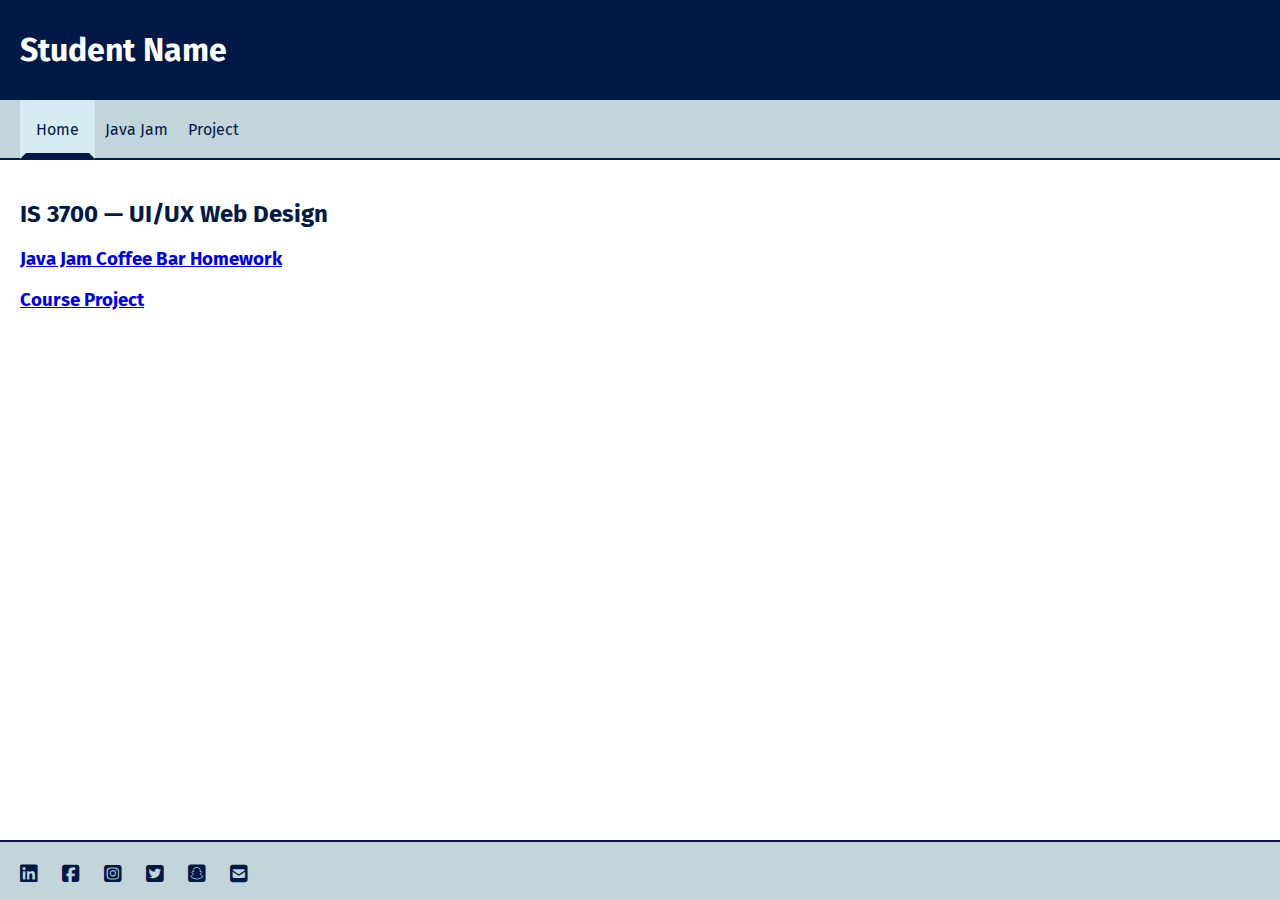
==== index.html @ 7b10f2f8 "Initial setup" ====
<!DOCTYPE html>
<html lang="en">

<head>
    <meta charset="UTF-8">
    <meta http-equiv="X-UA-Compatible" content="IE=edge">
    <meta name="viewport" content="width=device-width, initial-scale=1.0">
    <title>Student Name</title>
    <link href="main.css" rel="stylesheet" type="text/css" />
    <link rel="stylesheet" href="https://cdnjs.cloudflare.com/ajax/libs/font-awesome/6.2.0/css/all.min.css">
    <link rel="preconnect" href="https://fonts.googleapis.com">
    <link rel="preconnect" href="https://fonts.gstatic.com" crossorigin>
    <link href="https://fonts.googleapis.com/css2?family=Fira+Sans:wght@500&display=swap" rel="stylesheet">
    <link rel="icon" href="https://www.usu.edu/favicon.ico" type="image/x-icon">
</head>

<body>
    <header id="pageHeader">
        <!-- <a href="index.html"><img id="mainLogo" src="logo.png" alt="Logo" /></a> -->
        <h1>Student Name</h1>
    </header>

    <nav id="mainNav">
        <ul>
            <li class="current"><a href="index.html">Home</a></li>
            <li><a href="javajam/index.html">Java Jam</a></li>
            <li><a href="project/index.html">Project</a></li>
            <!-- Add more navigation items as needed- possibly projects from different courses -->
        </ul>
    </nav>

    <main id="mainContent">
        <h2>IS 3700 &mdash; UI/UX Web Design</h2>
        <h3><a href="javajam/index.html">Java Jam Coffee Bar Homework</a></h3>
        <h3><a href="project/index.html">Course Project</a></h3>
    </main>

    <footer id="pageFooter">
        <ul>
            <li><a href="https://www.linkedin.com/" aria-label="linkedin"><i class="fab fa-linkedin"
                        aria-hidden="true"></i></a></li>
            <li><a href="https://www.facebook.com/" aria-label="facebook"><i class="fab fa-facebook-square"
                        aria-hidden="true"></i></a></li>
            <li><a href="https://www.instagram.com/?hl=en" aria-label="instagram"><i class="fab fa-instagram-square"
                        aria-hidden="true"></i></a></li>
            <li><a href="https://twitter.com/?lang=en" aria-label="twitter"><i class="fab fa-twitter-square"
                        aria-hidden="true"></i></a></li>
            <li><a href="https://www.snapchat.com/" aria-label="snapchat"><i class="fab fa-snapchat-square"
                        aria-hidden="true"></i></a></li>
            <li><a href="mailto:Anumber@usu.edu" aria-label="email"><i class="fas fa-envelope-square"
                        aria-hidden="true"></i></a></li>
        </ul>
    </footer>

</body>

</html>
---- main.css ----
body {
	display: grid;
	grid-template-areas:
		"header header"
		"nav nav"
		"main main"
		"footer footer";
	grid-template-rows: 100px 60px 1fr 60px;
	grid-template-columns: 15% 1fr;
	height: 100vh;
	font-family: 'Fira Sans', sans-serif;
	margin: 0 auto;
}

/* Styles */

header {
	background-color: #011946;
	padding: 10px 20px;
}

footer, main, nav {
	padding: 20px;
}

nav, footer {
	background-color: #c2d5db;
}

#pageHeader {
	grid-area: header;
	position: sticky;
	top: 0;
	left: 0;
	z-index: 100;
}

#mainLogo {
	height: 80px;
}

#mainContent {
	grid-area: main;
}

#pageFooter {
	grid-area: footer;
}

#mainNav {
	grid-area: nav;
	border-bottom: 2px solid #011946;
}

#mainNav ul {
	list-style-type: none;
	margin: 0;
	padding: 0;
}

#mainNav li {
	display: block;
	float: left;
}

#mainNav ul li a {
	padding: 20px 10px;
	text-decoration: none;
	color: #011946;
}

#mainNav ul li a:hover {
	color: #fff;
}

#mainNav .current a {
	background-color: #d4ebf2;
	padding: 14px 10px;
	color: #011946;
	border: 6px solid transparent;
	border-bottom-color: #011946;
}

h1 {
	color: #fff;
	font-family: 'Fira Sans', sans-serif;
}

h2 {
	color: #011946;
}

footer {
	border-top: 2px solid #011946;
	text-align: left;
}

footer ul {
	padding: 0;
	margin: 0;
	list-style-type: none;
}

footer li {
	display: inline;
	margin-right: 1em;
	font-size: 125%;
}

footer li a {
	text-decoration: none;
	color: #011946;
}

footer li a:visited {
	color: #551A8B;
}

p {
	padding-bottom: 10px;
}

/* end */
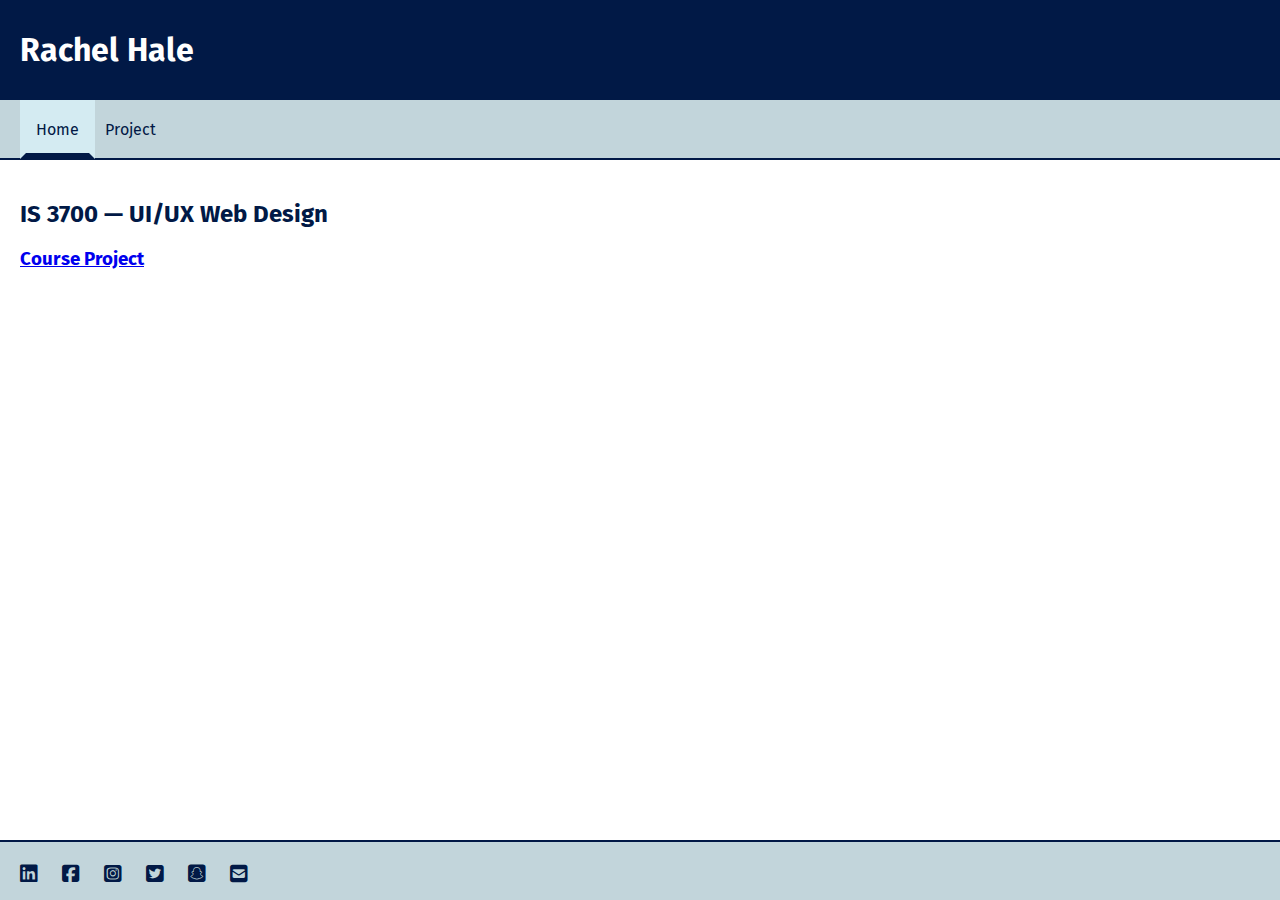
==== commit 8c94a11c: "homepage updates" ====
--- a/index.html
+++ b/index.html
@@ -5,7 +5,7 @@
     <meta charset="UTF-8">
     <meta http-equiv="X-UA-Compatible" content="IE=edge">
     <meta name="viewport" content="width=device-width, initial-scale=1.0">
-    <title>Student Name</title>
+    <title>Rachel Hale</title>
     <link href="main.css" rel="stylesheet" type="text/css" />
     <link rel="stylesheet" href="https://cdnjs.cloudflare.com/ajax/libs/font-awesome/6.2.0/css/all.min.css">
     <link rel="preconnect" href="https://fonts.googleapis.com">
@@ -17,13 +17,13 @@
 <body>
     <header id="pageHeader">
         <!-- <a href="index.html"><img id="mainLogo" src="logo.png" alt="Logo" /></a> -->
-        <h1>Student Name</h1>
+        <h1>Rachel Hale</h1>
     </header>
 
     <nav id="mainNav">
         <ul>
             <li class="current"><a href="index.html">Home</a></li>
-            <li><a href="javajam/index.html">Java Jam</a></li>
+            <!-- <li><a href="javajam/index.html">Java Jam</a></li> -->
             <li><a href="project/index.html">Project</a></li>
             <!-- Add more navigation items as needed- possibly projects from different courses -->
         </ul>
@@ -31,7 +31,7 @@
 
     <main id="mainContent">
         <h2>IS 3700 &mdash; UI/UX Web Design</h2>
-        <h3><a href="javajam/index.html">Java Jam Coffee Bar Homework</a></h3>
+        <!-- <h3><a href="javajam/index.html">Java Jam Coffee Bar Homework</a></h3> -->
         <h3><a href="project/index.html">Course Project</a></h3>
     </main>
 
@@ -47,7 +47,7 @@
                         aria-hidden="true"></i></a></li>
             <li><a href="https://www.snapchat.com/" aria-label="snapchat"><i class="fab fa-snapchat-square"
                         aria-hidden="true"></i></a></li>
-            <li><a href="mailto:Anumber@usu.edu" aria-label="email"><i class="fas fa-envelope-square"
+            <li><a href="mailto:A02250993@usu.edu" aria-label="email"><i class="fas fa-envelope-square"
                         aria-hidden="true"></i></a></li>
         </ul>
     </footer>
